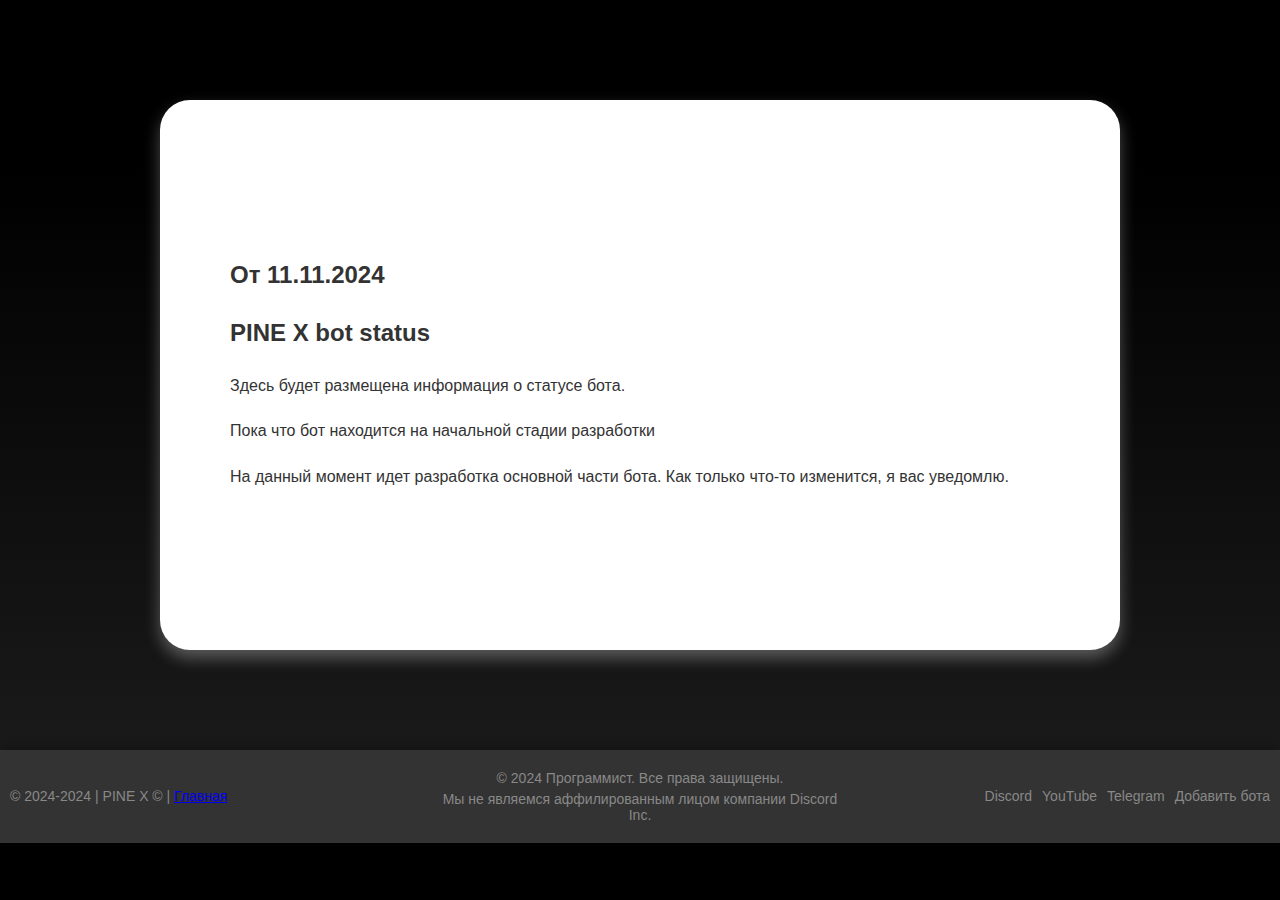
==== commands.html @ 57764a3a "update xd" ====
<!DOCTYPE html>
<html lang="en">
<head>
    <meta charset="UTF-8">
    <meta name="viewport" content="width=device-width, initial-scale=1.0">
    <meta name="description" content="Status Pine X">
    <title>Commands | Pine X</title>
    <link rel="stylesheet" href="index.css">

</head>
<body>
    <div class="rectangle">
        <div class="policy-content">
            <h1>От 11.11.2024</h1>
            <h1>PINE X bot status</h1>
            <p>Здесь будет размещена информация о статусе бота.</p>
            <p>Пока что бот находится на начальной стадии разработки</p>
            <p>На данный момент идет разработка основной части бота. Как только что-то изменится, я вас уведомлю.</p>
            
        </div>
    </div>
    
    <footer>
        <div class="footer-left">
            <p>&copy; 2024-2024 | PINE X © | <a href="index.html">Главная</a></p>
        </div>
        <div class="footer-center">
            <p>© 2024 Программист. Все права защищены.</p>
            <p>Мы не являемся аффилированным лицом компании Discord Inc.</p>
        </div>
        <div class="footer-right">
            <a href="https://discord.gg/KmskWpN5nb" target="_blank">Discord</a>
            <a href="https://youtube.com" target="_blank">YouTube</a>
            <a href="https://t.me/pine_x_official" target="_blank">Telegram</a>
            <a href="https://discord.com/oauth2/authorize?client_id=1288386401133400104&scope=bot&permissions=8">Добавить бота</a>
        </div>
    </footer>
    
</body>
</html>
---- index.css ----
body {
    margin: 0;
    padding: 0;
    background: linear-gradient(to bottom, #000000 20%, #1a1a1a 90%); 
    font-family: Arial, sans-serif;
    text-align: center;
}

.rectangle {
    background-color: #ffffff;
    padding: 50px 30px;
    border-radius: 30px;
    box-shadow: 0 8px 16px rgba(255, 255, 255, 0.3);
    max-width: 900px;
    margin: 100px auto;
    line-height: 1.6;
    text-align: left;
}

footer {
    background-color: #333;
    color: #888;
    padding: 15px 10px;
    width: 100%;
    box-shadow: 0 -2px 10px rgba(0, 0, 0, 0.3);
    display: flex;
    justify-content: space-between;
    align-items: center;
    font-size: 14px;
    flex-wrap: wrap;
    gap: 10px;
    text-align: center;
    box-sizing: border-box;
}

footer p {
    margin: 5px 0;
}

.footer-left,
.footer-center,
.footer-right {
    flex: 1 1 200px;
    min-width: 0;
}

.footer-left {
    text-align: left;
}

.footer-center {
    text-align: center;
}

.footer-right {
    text-align: right;
    display: flex;
    justify-content: flex-end;
    gap: 10px;
}

.footer-right a {
    color: #888;
    text-decoration: none;
    transition: color 0.3s;
}

.footer-right a:hover {
    color: #fff;
}

@media (max-width: 600px) {
    footer {
        flex-direction: column;
        text-align: center;
    }

    .footer-left,
    .footer-center,
    .footer-right {
        flex: 1 1 100%;
        margin: 5px 0;
    }

    .footer-right a {
        margin: 5px 0;
    }
}

.policy-content {
    background-color: #fff;
    color: #333;
    padding: 40px;
    max-width: 900px;
    margin: 50px auto;
    border-radius: 15px;
    line-height: 1.6;
}

.policy-content h1 {
    color: #333;
    font-size: 24px;
    margin-bottom: 20px;
}

.policy-content p {
    font-size: 16px;
    margin-bottom: 20px;
}

.policy-content a {
    color: #333;
    text-decoration: none;
}

.policy-content a:hover {
    color: #666;
}

h1, h3 {
    color: #333;
}

h1 {
    font-size: 36px;
    margin-bottom: 20px;
}

h3 {
    font-size: 24px;
    margin-top: 20px;
}

ul {
    list-style-type: disc;
    padding-left: 20px;
}

ul li {
    margin-bottom: 10px;
}

.buttons-container {
    display: flex;
    justify-content: center;
    gap: 20px;
    margin-top: 30px;
}

.add-bot-button, .support-button, .status-button {
    background-color: #000000;
    color: white;
    padding: 15px 30px;
    text-decoration: none;
    font-size: 18px;
    border-radius: 8px;
    transition: background-color 0.3s, color 0.3s;
}

.add-bot-button:hover, .support-button:hover, .status-button:hover {
    background-color: #ffffff;
    color: rgb(0, 0, 0);
}

@media (max-width: 600px) {
    .buttons-container {
        flex-direction: column;
        gap: 15px;
    }

    .add-bot-button, .support-button, .status-button {
        width: 100%; 
        padding: 15px;
    }
}

.menu {
    display: flex;
    align-items: center;
    justify-content: center; 
    gap: 20px;
    background-color: #000000;
    padding: 10px;
    font-family: Arial, sans-serif;
    position: fixed;
    top: 0;
    left: 50%;
    transform: translateX(-50%);
    width: 100%;
    box-shadow: 0 2px 5px rgba(0, 0, 0, 0.1);
    z-index: 1000;
    transition: background-color 0.3s ease;
}


.menu img {
    width: 40px;
    height: 40px;
    border-radius: 50%;
}


.menu a {
    text-decoration: none;
    color: rgb(255, 255, 255);
    font-weight: bold;
    transition: color 0.3s ease;
}

.menu a:hover {
    color: #028dff; 
}

.menu .highlighted-link {
    color: rgb(255, 255, 255); 
}


@media (max-width: 600px) {
    .menu {
        flex-direction: column;
        padding: 20px;
    }

    .menu a {
        font-size: 18px;
        margin: 10px 0;
    }
}
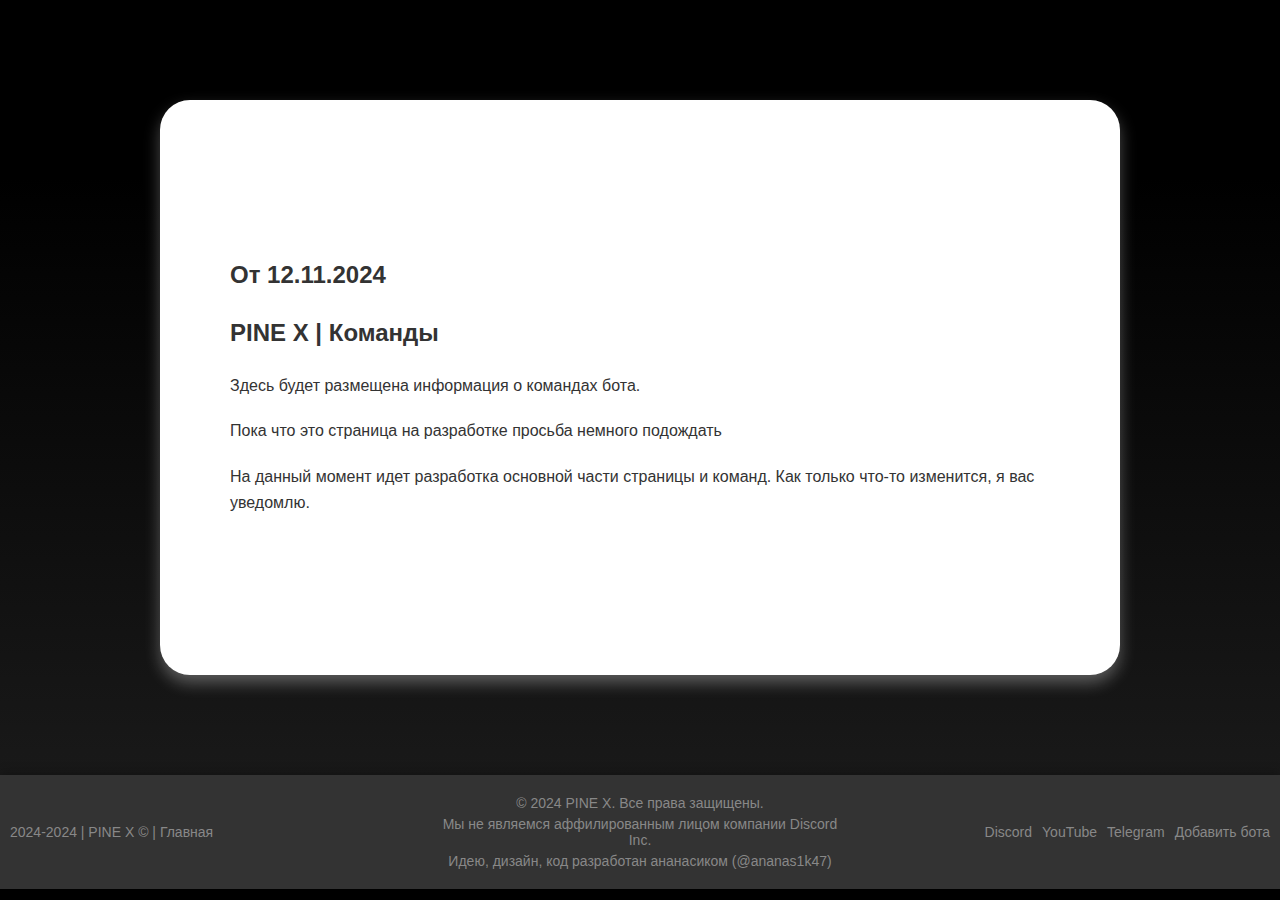
==== commit c2d6f12a: "update 3" ====
--- a/commands.html
+++ b/commands.html
@@ -3,7 +3,7 @@
 <head>
     <meta charset="UTF-8">
     <meta name="viewport" content="width=device-width, initial-scale=1.0">
-    <meta name="description" content="Status Pine X">
+    <meta name="description" content="Commands Pine X">
     <title>Commands | Pine X</title>
     <link rel="stylesheet" href="index.css">
 
@@ -11,29 +11,34 @@
 <body>
     <div class="rectangle">
         <div class="policy-content">
-            <h1>От 11.11.2024</h1>
-            <h1>PINE X bot status</h1>
-            <p>Здесь будет размещена информация о статусе бота.</p>
-            <p>Пока что бот находится на начальной стадии разработки</p>
-            <p>На данный момент идет разработка основной части бота. Как только что-то изменится, я вас уведомлю.</p>
+            <h1>От 12.11.2024</h1>
+            <h1>PINE X | Команды</h1>
+            <p>Здесь будет размещена информация о командах бота.</p>
+            <p>Пока что это страница на разработке просьба немного подождать </p>
+            <p>На данный момент идет разработка основной части страницы и команд. Как только что-то изменится, я вас уведомлю.</p>
             
         </div>
     </div>
     
     <footer>
+
         <div class="footer-left">
-            <p>&copy; 2024-2024 | PINE X © | <a href="index.html">Главная</a></p>
+            <p>2024-2024 | PINE X © | <a href="index.html", class="selection">Главная</a></p>
         </div>
+
         <div class="footer-center">
-            <p>© 2024 Программист. Все права защищены.</p>
+            <p>&copy; 2024 PINE X. Все права защищены.</p>
             <p>Мы не являемся аффилированным лицом компании Discord Inc.</p>
+            <p>Идею, дизайн, код разработан ананасиком (@ananas1k47)</p>
         </div>
+
         <div class="footer-right">
             <a href="https://discord.gg/KmskWpN5nb" target="_blank">Discord</a>
             <a href="https://youtube.com" target="_blank">YouTube</a>
             <a href="https://t.me/pine_x_official" target="_blank">Telegram</a>
             <a href="https://discord.com/oauth2/authorize?client_id=1288386401133400104&scope=bot&permissions=8">Добавить бота</a>
         </div>
+
     </footer>
     
 </body>
--- a/index.css
+++ b/index.css
@@ -185,17 +185,25 @@
     position: fixed;
     top: 0;
     left: 50%;
-    transform: translateX(-50%);
+    transform: translateX(-50%); 
     width: 100%;
     box-shadow: 0 2px 5px rgba(0, 0, 0, 0.1);
     z-index: 1000;
     transition: background-color 0.3s ease;
 }
 
+.footer-left a.selection {
+    color: rgb(136, 136, 136); 
+    text-decoration: none; 
+}
+
+.footer-left a.selection:hover {
+    color: #fff; 
+}
 
 .menu img {
-    width: 40px;
-    height: 40px;
+    width: 30px; 
+    height: 30px;
     border-radius: 50%;
 }
 
@@ -205,6 +213,7 @@
     color: rgb(255, 255, 255);
     font-weight: bold;
     transition: color 0.3s ease;
+    font-size: 16px; 
 }
 
 .menu a:hover {
@@ -219,11 +228,16 @@
 @media (max-width: 600px) {
     .menu {
         flex-direction: column;
-        padding: 20px;
+        padding: 10px; 
     }
 
     .menu a {
-        font-size: 18px;
-        margin: 10px 0;
-    }
-}
+        font-size: 14px; 
+        margin: 5px 0; 
+    }
+
+    .menu img {
+        width: 25px; 
+        height: 25px; 
+    }
+}